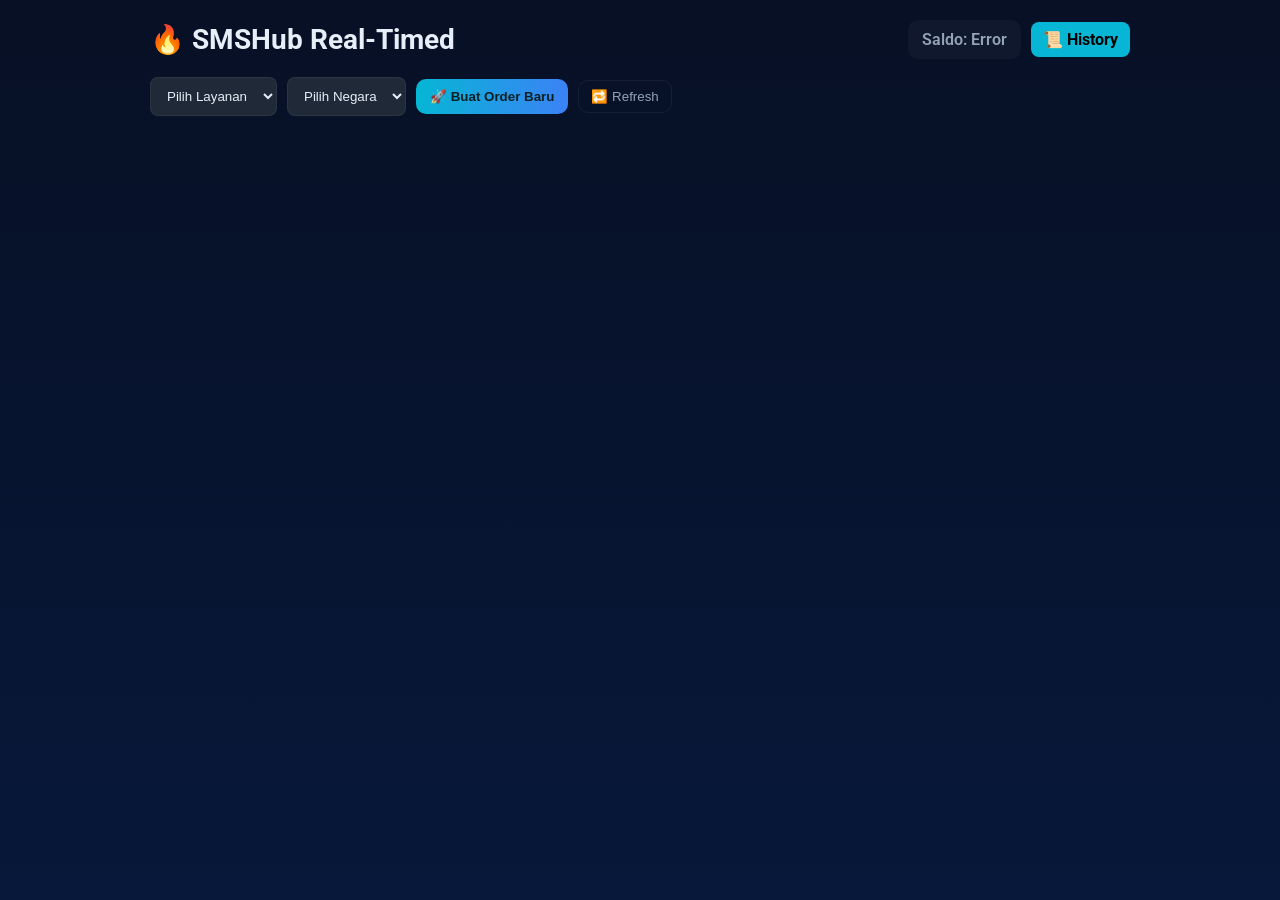
==== templates/index.html @ 5cc3da96 "Add files via upload" ====
<!DOCTYPE html>
<html>
<head>
    <meta charset="utf-8" />
    <title>SMSHub Real-Timed</title>
    <meta name="viewport" content="width=device-width,initial-scale=1" />
    <link href="https://fonts.googleapis.com/css2?family=Roboto:wght@400;700&display=swap" rel="stylesheet">
    <style>
        :root {
            --bg: #0f1724;
            --card: #0b1220;
            --muted: #94a3b8;
            --accent: #06b6d4;
            --success: #16a34a;
            --danger: #ef4444;
            --glass: rgba(255,255,255,0.03);
            --dropdown-bg: #1f2937;
            --dropdown-color: #e6eef7;
        }
        html, body {
            margin: 0;
            padding: 0;
            height: 100%;
            font-family: 'Roboto', sans-serif;
            background: linear-gradient(180deg, #071025 0%, #07183a 100%);
            color: #e6eef7;
        }
        .container {
            max-width: 980px;
            margin: 0 auto;
            padding: 20px;
        }
        header {
            display: flex;
            align-items: center;
            justify-content: space-between;
            margin-bottom: 18px;
            width: 100%;
        }
        h1 {
            font-size: 28px;
            margin: 0;
            flex: 1;
            text-align: left;
        }
        .balance {
            background: var(--glass);
            padding: 10px 14px;
            border-radius: 10px;
            color: var(--muted);
            font-weight: 600;
        }
        .controls {
            display: flex;
            flex-wrap: wrap;
            gap: 10px;
            margin-bottom: 18px;
            align-items: center;
        }
        select {
            background: var(--dropdown-bg);
            border: 1px solid rgba(255,255,255,0.06);
            padding: 10px 12px;
            border-radius: 8px;
            color: var(--dropdown-color);
        }
        button.primary {
            background: linear-gradient(90deg, var(--accent), #3b82f6);
            border: none;
            padding: 10px 14px;
            border-radius: 10px;
            color: #062021;
            font-weight: 700;
            cursor: pointer;
        }
        button.ghost {
            background: transparent;
            border: 1px solid rgba(255,255,255,0.06);
            padding: 8px 12px;
            border-radius: 10px;
            color: var(--muted);
            cursor: pointer;
        }
        .order-list {
            display: grid;
            grid-template-columns: repeat(auto-fill, minmax(300px,1fr));
            gap: 12px;
        }
        .order-card {
            background: var(--card);
            padding: 14px;
            border-radius: 12px;
            border: 1px solid rgba(255,255,255,0.03);
        }
        .order-header {
            display: flex;
            justify-content: space-between;
            align-items: center;
            margin-bottom: 8px;
        }
        .order-id {
            font-weight: 700;
        }
        .order-number {
            font-family: monospace;
            background: rgba(255,255,255,0.02);
            padding: 6px 8px;
            border-radius: 8px;
        }
        .status {
            font-weight: 700;
        }
        .sms-box {
            background: rgba(255,255,255,0.02);
            padding: 10px;
            border-radius: 8px;
            margin-top: 8px;
            white-space: pre-wrap;
            color: var(--muted);
        }
        .action-buttons {
            display: flex;
            gap: 8px;
            margin-top: 10px;
            flex-wrap: wrap;
        }
        .btn-small {
            padding: 8px 10px;
            border-radius: 8px;
            border: none;
            cursor: pointer;
            font-weight: 600;
        }
        .btn-cancel {
            background: transparent;
            border: 1px solid rgba(255,255,255,0.06);
            color: var(--muted);
        }
        .btn-delete {
            background: var(--danger);
            color: white;
        }
        .btn-request {
            background: var(--success);
            color: white;
        }
        .notification {
            position: fixed;
            right: 18px;
            bottom: 18px;
            padding: 12px 16px;
            border-radius: 10px;
            background: rgba(0,0,0,0.6);
            color: #fff;
            display: none;
        }
        @media (max-width: 520px) {
            header {
                flex-direction: column;
                align-items: flex-start;
                gap: 10px;
            }
            .controls {
                width: 100%;
            }
        }
    </style>
</head>
<body>
    <div class="container">
        <header>
    <h1>🔥 SMSHub Real-Timed</h1>
    <div style="display:flex;gap:10px;align-items:center;">
        <div class="balance">Saldo: <span id="balance">Loading...</span></div>
        <a href="/history" style="background:var(--accent);padding:8px 12px;border-radius:8px;color:black;font-weight:bold;text-decoration:none;">📜 History</a>
    </div>
</header>


        <div class="controls">
            <select id="serviceSelect" aria-label="Pilih layanan">
                <option value="">Pilih Layanan</option>
                <option value="go">Google</option>
                <option value="ni">Gojek</option>
                <option value="wa">WhatsApp</option>
                <option value="bnu">Qpon</option>
                <option value="tg">Telegram</option>
                <option value="eh">Telegram 2.0</option>
                <option value="ot">Any Other</option>
            </select>

            <select id="countrySelect" aria-label="Pilih negara">
                <option value="">Pilih Negara</option>
                <option value="6">Indonesia</option>
                <option value="0">Russia</option>
                <option value="3">China</option>
                <option value="4">Philippines</option>
                <option value="10">Vietnam</option>
            </select>

            <button class="primary" id="createBtn" onclick="createOrder()">🚀 Buat Order Baru</button>
            <button class="ghost" onclick="refreshOrderStatusOnly()">🔁 Refresh</button>

        </div>

        <div id="orderList" class="order-list"></div>
    </div>
    <div id="notification" class="notification"></div>

<script>
    let activeTrackers = {};

    function showNotification(msg, timeout=3000){
        const n = document.getElementById('notification');
        n.textContent = msg;
        n.style.display = 'block';
        setTimeout(()=> n.style.display = 'none', timeout);
    }

    async function loadBalance(){
        try{
            const res = await fetch('/api/balance');
            const j = await res.json();
            document.getElementById('balance').textContent = j.success ? j.balance : 'Error';
        }catch(e){
            document.getElementById('balance').textContent = 'Error';
        }
    }

async function loadOrders(){
    try{
        // Stop semua tracker aktif biar nggak numpuk
        for (let id in activeTrackers) {
            clearInterval(activeTrackers[id]);
        }
        activeTrackers = {};

        document.getElementById('orderList').innerHTML = '';

        const res = await fetch('/api/orders');
        const j = await res.json();
        if(j.success){
            j.orders.forEach(o => addOrderCard(o));
        }
    }catch(e){
        console.error(e);
    }
}


    async function createOrder(){
        const service = document.getElementById('serviceSelect').value;
        const country = document.getElementById('countrySelect').value;
        if(!service || !country){ showNotification('Pilih layanan dan negara dulu!'); return; }

        const btn = document.getElementById('createBtn');
        btn.disabled = true; btn.textContent = '⏳ Memproses...';

        try{
            const res = await fetch('/api/create', {
                method:'POST',
                headers:{'Content-Type':'application/json'},
                body: JSON.stringify({service,country})
            });
            const j = await res.json();
            if(j.success){
                addOrderCard(j.order);
                startStatusTracker(j.order.id);
                startCountdown(j.order.id, j.order.created_at);
                showNotification(`✅ Order #${j.order.id} dibuat!`);
                loadBalance();
            } else {
                showNotification('❌ '+(j.error || 'Gagal membuat order'));
            }
        }catch(e){
            showNotification('⚠️ Koneksi error!');
        }finally{
            btn.disabled = false; btn.textContent = '🚀 Buat Order Baru';
        }
    }

 function addOrderCard(order){
    const countryCode = getCountryCode(order.country);
    const card = document.createElement('div');
    card.className = 'order-card';
    card.id = `order-${order.id}`;
    card.innerHTML = `
    <div class="order-header">
        <div>
            <div class="order-id">#${order.id}</div>
            <div class="service-name">${order.service_name || order.service}</div>
            <div class="country-name" style="color: var(--muted); font-size: 0.9em;">${order.country_name || order.country}</div>
        </div>
        <div class="order-number">${order.number}</div>
    </div>
        <div>
            <div>Status: <span class="status">${order.status}</span></div>
            <div>Waktu tersisa: <span class="countdown" id="countdown-${order.id}">20:00</span></div>
            <div class="sms-box" id="sms-${order.id}">${order.status==='COMPLETED' && order.sms ? order.sms : ''}</div>
            <div class="action-buttons">
                <button class="btn-small btn-cancel" onclick="copyNumber('${order.number}', true, '${countryCode}')">Salin ${countryCode}</button>
                <button class="btn-small btn-cancel" onclick="copyNumber('${order.number}', false, '${countryCode}')">Salin tanpa ${countryCode}</button>
                <button class="btn-small btn-cancel" onclick="copyNumberWithFullPrefix('${order.number}', '${countryCode}')">Salin +${countryCode}</button>
            </div>
            <div class="action-buttons" style="margin-top:8px;">
    <button class="btn-small btn-request" onclick="requestAgain('${order.id}')">🔄 Minta Ulang</button>
    <button class="btn-small btn-cancel" style="background: var(--danger); color: white;" onclick="cancelOrder('${order.id}')">🛑 Cancel</button>
    <button class="btn-small btn-delete" onclick="deleteOrder('${order.id}')">🗑️ Delete</button>
</div>

        </div>
    `;
    // Tambahkan kartu order baru di bagian akhir daftar, bukan di depan
    document.getElementById('orderList').appendChild(card);
    if(order.status === 'WAITING') {
        startStatusTracker(order.id);
        startCountdown(order.id, order.created_at);
    }
}

    function getCountryCode(country){
        if(country === '6') return '62';
        if(country === '0') return '7';
        if(country === '3') return '86';
        if(country === '4') return '63';
        if(country === '10') return '84';
        return '';
    }

    function copyNumber(number, withPrefix, countryCode){
        let txt = number;
        if(!withPrefix) txt = number.replace(new RegExp(`^${countryCode}`),'');
        navigator.clipboard.writeText(txt);
        showNotification('Nomor disalin ke clipboard');
    }

    function copyNumberWithFullPrefix(number, countryCode){
        let n = number;
        if(!n.startsWith('+')) n = `+${countryCode}${n.replace(new RegExp(`^${countryCode}`), '')}`;
        navigator.clipboard.writeText(n);
        showNotification('Nomor lengkap disalin ke clipboard');
    }

    async function cancelOrder(orderId){
        try{
            const res = await fetch(`/api/cancel/${orderId}`, {method:'POST'});
            const j = await res.json();
            if(j.success){
                deleteFromUI(orderId);
                showNotification('✅ Order dibatalkan');
            } else showNotification('❌ Gagal cancel order');
        }catch(e){
            showNotification('⚠️ Koneksi error!');
        }
    }

async function requestAgain(orderId){
    try{
        const res = await fetch(`/api/request_again/${orderId}`, {method:'POST'});
        const j = await res.json();
        if(j.success){
            showNotification('✅ Permintaan ulang dikirim');
            loadOrders(); // langsung refresh list order
        } else {
            showNotification('❌ Gagal minta ulang: ' + (j.error || ''));
        }
    }catch(e){
        showNotification('⚠️ Koneksi error!');
    }
}




async function refreshOrderStatusOnly(){
    try{
        const res = await fetch('/api/orders');
        const j = await res.json();
        if(j.success){
            j.orders.forEach(o => {
                const card = document.getElementById(`order-${o.id}`);
                if(card){
                    card.querySelector('.status').textContent = o.status;
                    if(o.status === 'COMPLETED' && o.sms){
                        document.getElementById(`sms-${o.id}`).textContent = o.sms;
                    }
                } else {
                    // Order baru yang belum ada di UI → tambahkan
                    addOrderCard(o);
                }
            });
        }
    }catch(e){
        console.error(e);
    }
}

async function finishOrder(orderId){
    try{
        const res = await fetch(`/api/finish/${orderId}`, {method:'POST'});
        const j = await res.json();
        if(j.success){
            showNotification('✅ Order diselesaikan');
            loadOrders();
        } else {
            showNotification('❌ Gagal menyelesaikan order');
        }
    }catch(e){
        showNotification('⚠️ Koneksi error!');
    }
}

    async function deleteOrder(orderId){
        try{
            const res = await fetch(`/api/remove_order/${orderId}`, {method:'POST'});
            const j = await res.json();
            if(j.success){
                deleteFromUI(orderId);
                showNotification('✅ Order dihapus');
            } else showNotification('❌ Gagal hapus order');
        }catch(e){
            showNotification('⚠️ Koneksi error!');
        }
    }

    function deleteFromUI(orderId){
        const el = document.getElementById(`order-${orderId}`);
        if(el) el.remove();
        clearInterval(activeTrackers[orderId]);
        delete activeTrackers[orderId];
    }

    function startStatusTracker(orderId){
    if(activeTrackers[orderId]) return;
    activeTrackers[orderId] = setInterval(async ()=>{
        try{
            const res = await fetch(`/api/status/${orderId}`);
            const j = await res.json();
            const card = document.getElementById(`order-${orderId}`);
            if(!card){ clearInterval(activeTrackers[orderId]); delete activeTrackers[orderId]; return; }
            const statusEl = card.querySelector('.status');
            const smsBox = document.getElementById(`sms-${orderId}`);

            // simpan raw status untuk kondisi tombol
            card.dataset.rawStatus = j.status;

            if(j.status === 'COMPLETED'){
                statusEl.textContent = '✅ SMS Diterima';
                if(j.sms && smsBox) smsBox.textContent = j.sms;
                clearInterval(activeTrackers[orderId]);
                delete activeTrackers[orderId];
            } else {
                statusEl.textContent = j.status;
            }

            // update tombol minta ulang sesuai kondisi
            updateRequestButton(card, orderId);

        }catch(e){
            console.error(e);
        }
    }, 2500);
}




    function startCountdown(orderId, createdAt) {
    const countdownEl = document.getElementById(`countdown-${orderId}`);
    if (!countdownEl) return;

    const createdTime = new Date(createdAt).getTime();
    const endTime = createdTime + (20 * 60 * 1000); // 20 menit

    const timer = setInterval(() => {
        const now = Date.now();
        const diff = endTime - now;

        if (diff <= 0) {
            countdownEl.textContent = "00:00";
            clearInterval(timer);

            // Panggil API timeout untuk pindahkan ke history
            fetch(`/api/timeout/${orderId}`, { method: 'POST' })
                .then(() => loadOrders())
                .catch(err => console.error("Gagal set timeout:", err));

            return;
        }

        const minutes = Math.floor(diff / (1000 * 60));
        const seconds = Math.floor((diff % (1000 * 60)) / 1000);
        countdownEl.textContent = `${String(minutes).padStart(2, '0')}:${String(seconds).padStart(2, '0')}`;
    }, 1000);
}


    // Init
    loadBalance();
    // Load country list dynamically from API or use fallback
    loadCountries();
    loadOrders();
    // Refresh balance periodically
    setInterval(loadBalance, 30000);

// Fungsi untuk memuat daftar negara dari API atau fallback manual
async function loadCountries(){
    const select = document.getElementById('countrySelect');
    // Bersihkan opsi yang ada dan tambahkan opsi default
    select.innerHTML = '<option value="">Pilih Negara</option>';
    try {
        const res = await fetch('/api/countries');
        const countries = await res.json();
        // API /api/countries mengembalikan objek/dictionary negara
        if (countries && typeof countries === 'object') {
            Object.keys(countries).forEach(key => {
                const opt = document.createElement('option');
                opt.value = key;
                opt.textContent = countries[key];
                select.appendChild(opt);
            });
            return;
        }
    } catch(e){
        console.error('Gagal memuat daftar negara dari API:', e);
    }
    // Jika API tidak tersedia atau gagal, gunakan daftar manual sebagai fallback
    const manualCountries = {
        '6': 'Indonesia',
        '0': 'Russia',
        '3': 'China',
        '4': 'Philippines',
        '10': 'Vietnam'
    };
    Object.keys(manualCountries).forEach(key => {
        const opt = document.createElement('option');
        opt.value = key;
        opt.textContent = manualCountries[key];
        select.appendChild(opt);
    });
}
</script>
</body>
</html>
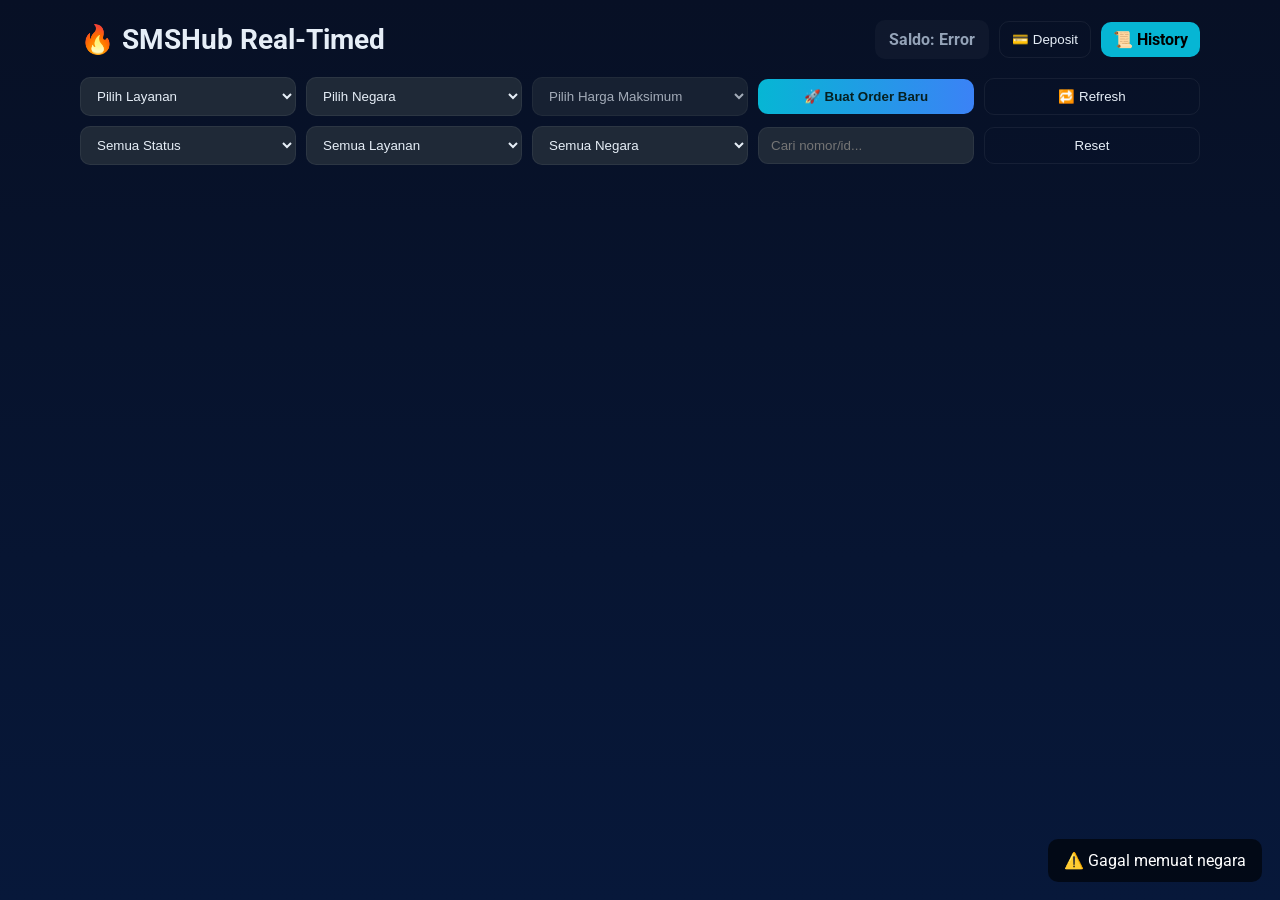
==== commit 83ad4c76: "Update index.html" ====
--- a/templates/index.html
+++ b/templates/index.html
@@ -7,430 +7,501 @@
     <link href="https://fonts.googleapis.com/css2?family=Roboto:wght@400;700&display=swap" rel="stylesheet">
     <style>
         :root {
-            --bg: #0f1724;
-            --card: #0b1220;
-            --muted: #94a3b8;
-            --accent: #06b6d4;
-            --success: #16a34a;
-            --danger: #ef4444;
-            --glass: rgba(255,255,255,0.03);
-            --dropdown-bg: #1f2937;
-            --dropdown-color: #e6eef7;
+            --bg:#0f1724; --card:#0b1220; --muted:#94a3b8; --accent:#06b6d4;
+            --success:#16a34a; --danger:#ef4444; --info:#3b82f6; --glass:rgba(255,255,255,0.03);
+            --outline:rgba(255,255,255,0.06); --txt:#e6eef7;
         }
-        html, body {
-            margin: 0;
-            padding: 0;
-            height: 100%;
-            font-family: 'Roboto', sans-serif;
-            background: linear-gradient(180deg, #071025 0%, #07183a 100%);
-            color: #e6eef7;
-        }
-        .container {
-            max-width: 980px;
-            margin: 0 auto;
-            padding: 20px;
-        }
-        header {
-            display: flex;
-            align-items: center;
-            justify-content: space-between;
-            margin-bottom: 18px;
-            width: 100%;
-        }
-        h1 {
-            font-size: 28px;
-            margin: 0;
-            flex: 1;
-            text-align: left;
-        }
-        .balance {
-            background: var(--glass);
-            padding: 10px 14px;
-            border-radius: 10px;
-            color: var(--muted);
-            font-weight: 600;
-        }
-        .controls {
-            display: flex;
-            flex-wrap: wrap;
-            gap: 10px;
-            margin-bottom: 18px;
-            align-items: center;
-        }
-        select {
-            background: var(--dropdown-bg);
-            border: 1px solid rgba(255,255,255,0.06);
-            padding: 10px 12px;
-            border-radius: 8px;
-            color: var(--dropdown-color);
-        }
-        button.primary {
-            background: linear-gradient(90deg, var(--accent), #3b82f6);
-            border: none;
-            padding: 10px 14px;
-            border-radius: 10px;
-            color: #062021;
-            font-weight: 700;
-            cursor: pointer;
-        }
-        button.ghost {
-            background: transparent;
-            border: 1px solid rgba(255,255,255,0.06);
-            padding: 8px 12px;
-            border-radius: 10px;
-            color: var(--muted);
-            cursor: pointer;
-        }
-        .order-list {
-            display: grid;
-            grid-template-columns: repeat(auto-fill, minmax(300px,1fr));
-            gap: 12px;
-        }
-        .order-card {
-            background: var(--card);
-            padding: 14px;
-            border-radius: 12px;
-            border: 1px solid rgba(255,255,255,0.03);
-        }
-        .order-header {
-            display: flex;
-            justify-content: space-between;
-            align-items: center;
-            margin-bottom: 8px;
-        }
-        .order-id {
-            font-weight: 700;
-        }
-        .order-number {
-            font-family: monospace;
-            background: rgba(255,255,255,0.02);
-            padding: 6px 8px;
-            border-radius: 8px;
-        }
-        .status {
-            font-weight: 700;
-        }
-        .sms-box {
-            background: rgba(255,255,255,0.02);
-            padding: 10px;
-            border-radius: 8px;
-            margin-top: 8px;
-            white-space: pre-wrap;
-            color: var(--muted);
-        }
-        .action-buttons {
-            display: flex;
-            gap: 8px;
-            margin-top: 10px;
-            flex-wrap: wrap;
-        }
-        .btn-small {
-            padding: 8px 10px;
-            border-radius: 8px;
-            border: none;
-            cursor: pointer;
-            font-weight: 600;
-        }
-        .btn-cancel {
-            background: transparent;
-            border: 1px solid rgba(255,255,255,0.06);
-            color: var(--muted);
-        }
-        .btn-delete {
-            background: var(--danger);
-            color: white;
-        }
-        .btn-request {
-            background: var(--success);
-            color: white;
-        }
-        .notification {
-            position: fixed;
-            right: 18px;
-            bottom: 18px;
-            padding: 12px 16px;
-            border-radius: 10px;
-            background: rgba(0,0,0,0.6);
-            color: #fff;
-            display: none;
-        }
-        @media (max-width: 520px) {
-            header {
-                flex-direction: column;
-                align-items: flex-start;
-                gap: 10px;
-            }
-            .controls {
-                width: 100%;
-            }
-        }
+        html, body { margin:0; padding:0; height:100%; font-family:'Roboto',sans-serif;
+            background:linear-gradient(180deg,#071025 0%,#07183a 100%); color:var(--txt); }
+        .container { max-width: 1120px; margin: 0 auto; padding: 20px; }
+        header { display:flex; align-items:center; justify-content:space-between; margin-bottom:18px; }
+        h1 { font-size:28px; margin:0; }
+        .balance { background:var(--glass); padding:10px 14px; border-radius:10px; color:var(--muted); font-weight:700; }
+        .head-actions { display:flex; gap:10px; align-items:center; }
+        .controls { display:grid; grid-template-columns: repeat(auto-fit, minmax(180px, 1fr)); gap:10px; margin-bottom:14px; align-items:center; }
+        select, input[type="search"] { background:#1f2937; border:1px solid var(--outline); padding:10px 12px; border-radius:10px; color:var(--txt); }
+        button.primary { background:linear-gradient(90deg, var(--accent), #3b82f6); border:none; padding:10px 14px; border-radius:10px; color:#062021; font-weight:700; cursor:pointer; }
+        button.ghost { background:transparent; border:1px solid var(--outline); padding:10px 12px; border-radius:10px; color:var(--txt); cursor:pointer; }
+
+        .order-list { display:grid; grid-template-columns:repeat(auto-fill,minmax(320px,1fr)); gap:12px; }
+        .order-card { background:var(--card); padding:14px; border-radius:14px; border:1px solid var(--outline); }
+        .order-header { display:flex; justify-content:space-between; align-items:flex-start; margin-bottom:8px; }
+        .order-id { font-weight:700; }
+        .service-name { font-weight:700; }
+        .country-name { color:var(--muted); font-size:0.9em; }
+        .status-badge { display:inline-block; padding:4px 8px; border-radius:999px; font-weight:800; font-size:12px; border:1px solid var(--outline); }
+        .b-wait { background:rgba(59,130,246,.15); color:#bfdbfe; }
+        .b-done { background:rgba(22,163,74,.15); color:#86efac; }
+
+        .order-number { font-family:monospace; background:rgba(255,255,255,0.03); padding:6px 8px; border-radius:8px; display:inline-block; }
+        .cc-copy-icon { margin-left:6px; padding:6px 8px; border-radius:8px; border:1px solid var(--outline); background:transparent; color:var(--txt); cursor:pointer; }
+        .sms-wrap { position:relative; }
+        .sms-box { background:rgba(255,255,255,0.02); padding:10px 36px 10px 10px; border-radius:8px; margin-top:8px; white-space:pre-wrap; color:#a8b3c6; min-height:20px; }
+        .sms-copy { position:absolute; right:8px; top:8px; display:none; background:transparent; border:1px solid var(--outline);
+            border-radius:8px; padding:6px 8px; cursor:pointer; color:var(--txt); }
+        .action-buttons { display:flex; gap:8px; margin-top:10px; flex-wrap:wrap; }
+        .btn-small { padding:8px 10px; border-radius:10px; border:1px solid var(--outline); cursor:pointer; font-weight:700; background:transparent; color:var(--txt); }
+        .btn-delete { background:var(--danger); color:#fff; border-color:transparent; }
+        .btn-ok { background:var(--success); color:#fff; border-color:transparent; }
+        .muted { color:var(--muted); font-size:12px; }
+        .bar-row { display:flex; gap:10px; align-items:center; }
+        @media (max-width:520px){ .controls{grid-template-columns: 1fr 1fr} }
+        .notification { position: fixed; right: 18px; bottom: 18px; padding: 12px 16px; border-radius: 10px; background: rgba(0,0,0,0.6); color: #fff; display: none; }
+
+        /* ---------- Modal Deposit ---------- */
+        .modal-backdrop { position:fixed; inset:0; background:rgba(0,0,0,.6); display:none; align-items:center; justify-content:center; z-index:1000; }
+        .modal { width:min(560px, 92vw); background:linear-gradient(180deg,#0e1628 0%, #0b1220 100%); border:1px solid var(--outline); border-radius:16px; padding:18px; box-shadow:0 20px 60px rgba(0,0,0,.5); }
+        .modal-header { display:flex; align-items:center; justify-content:space-between; margin-bottom:8px; }
+        .modal-title { font-size:18px; font-weight:800; }
+        .modal-close { background:transparent; border:1px solid var(--outline); color:var(--txt); border-radius:10px; padding:6px 10px; cursor:pointer; }
+        .badge { display:inline-block; padding:4px 8px; border-radius:999px; font-weight:800; font-size:12px; border:1px solid var(--outline); margin-right:6px; }
+        .grid2 { display:grid; grid-template-columns: 1fr; gap:10px; }
+        .address-row { display:grid; grid-template-columns:1fr auto; gap:8px; align-items:center; }
+        .address { font-family:monospace; background:rgba(255,255,255,.04); padding:10px; border-radius:10px; word-break:break-all; }
+        .copy-btn { border:1px solid var(--outline); background:transparent; color:var(--txt); padding:10px 12px; border-radius:10px; cursor:pointer; font-weight:700; }
+        .qr { display:none; justify-content:center; align-items:center; margin-top:6px; }
+        .hint { color:#c7d2fe; font-size:13px; }
+        .warn { color:#fca5a5; font-size:13px; }
     </style>
 </head>
 <body>
-    <div class="container">
-        <header>
-    <h1>🔥 SMSHub Real-Timed</h1>
-    <div style="display:flex;gap:10px;align-items:center;">
-        <div class="balance">Saldo: <span id="balance">Loading...</span></div>
-        <a href="/history" style="background:var(--accent);padding:8px 12px;border-radius:8px;color:black;font-weight:bold;text-decoration:none;">📜 History</a>
+<div class="container">
+    <header>
+        <h1>🔥 SMSHub Real-Timed</h1>
+        <div class="head-actions">
+            <div class="balance">Saldo: <span id="balance">Loading...</span></div>
+            <button class="ghost" onclick="openDeposit()">💳 Deposit</button>
+            <a href="/history" style="background:var(--accent);padding:8px 12px;border-radius:10px;color:black;font-weight:bold;text-decoration:none;">📜 History</a>
+        </div>
+    </header>
+
+    <!-- Controls + Filters -->
+    <div class="controls">
+        <select id="serviceSelect" aria-label="Pilih layanan">
+            <option value="">Pilih Layanan</option>
+            <option value="go">Google</option>
+            <option value="ni">Gojek</option>
+            <option value="wa">WhatsApp</option>
+            <option value="bnu">Qpon</option>
+            <option value="tg">Telegram</option>
+            <option value="eh">Telegram 2.0</option>
+            <option value="ot">Any Other</option>
+        </select>
+
+        <select id="countrySelect" aria-label="Pilih negara">
+            <option value="">Pilih Negara</option>
+        </select>
+
+        <select id="priceSelect" aria-label="Pilih harga maksimum" disabled>
+            <option value="">Pilih Harga Maksimum</option>
+        </select>
+
+        <button class="primary" id="createBtn" onclick="createOrder()">🚀 Buat Order Baru</button>
+        <button class="ghost" id="refreshBtn" title="Refresh status & saldo">🔁 Refresh</button>
+
+        <!-- Filters -->
+        <select id="filterStatus" title="Filter Status">
+            <option value="">Semua Status</option>
+            <option value="WAITING">WAITING</option>
+            <option value="COMPLETED">COMPLETED</option>
+        </select>
+        <select id="filterService" title="Filter Service">
+            <option value="">Semua Layanan</option>
+            <option value="go">Google</option>
+            <option value="ni">Gojek</option>
+            <option value="wa">WhatsApp</option>
+            <option value="bnu">Qpon</option>
+            <option value="tg">Telegram</option>
+            <option value="eh">Telegram 2.0</option>
+            <option value="ot">Any Other</option>
+        </select>
+        <select id="filterCountry" title="Filter Negara">
+            <option value="">Semua Negara</option>
+        </select>
+        <input id="filterSearch" type="search" placeholder="Cari nomor/id..." />
+        <button class="ghost" id="filterReset">Reset</button>
     </div>
-</header>
-
-
-        <div class="controls">
-            <select id="serviceSelect" aria-label="Pilih layanan">
-                <option value="">Pilih Layanan</option>
-                <option value="go">Google</option>
-                <option value="ni">Gojek</option>
-                <option value="wa">WhatsApp</option>
-                <option value="bnu">Qpon</option>
-                <option value="tg">Telegram</option>
-                <option value="eh">Telegram 2.0</option>
-                <option value="ot">Any Other</option>
-            </select>
-
-            <select id="countrySelect" aria-label="Pilih negara">
-                <option value="">Pilih Negara</option>
-                <option value="6">Indonesia</option>
-                <option value="0">Russia</option>
-                <option value="3">China</option>
-                <option value="4">Philippines</option>
-                <option value="10">Vietnam</option>
-            </select>
-
-            <button class="primary" id="createBtn" onclick="createOrder()">🚀 Buat Order Baru</button>
-            <button class="ghost" onclick="refreshOrderStatusOnly()">🔁 Refresh</button>
-
-        </div>
-
-        <div id="orderList" class="order-list"></div>
+
+    <div id="orderList" class="order-list"></div>
+</div>
+<div id="notification" class="notification"></div>
+
+<!-- Modal Deposit -->
+<div class="modal-backdrop" id="depositModal" aria-hidden="true">
+  <div class="modal" role="dialog" aria-modal="true" aria-labelledby="depositTitle">
+    <div class="modal-header">
+      <div class="modal-title" id="depositTitle">Payment CRYPTOMUS</div>
+      <button class="modal-close" onclick="closeDeposit()">× Close</button>
     </div>
-    <div id="notification" class="notification"></div>
+    <div class="grid2">
+      <div>
+        <span class="badge">Cryptocurrency</span>
+        <span class="badge">USDT</span>
+        <span class="badge">Arbitrum</span>
+        <span class="badge">Min 1 USDT</span>
+      </div>
+      <div class="hint">Your Cryptomus deposit address is listed below</div>
+      <div class="hint">Transfer the required amount of USDT to this address</div>
+      <div class="hint">This deposit address is assigned to you, you can use it for deposits at any time</div>
+      <div class="warn">⚡ Attention! Payment system commission is 0.9%</div>
+
+      <div style="font-weight:800; margin-top:6px;">Deposit address</div>
+      <div class="address-row">
+        <div class="address" id="depAddr">0x83d31888d2d486820a38b9a5d7a2bb3a2bcd373f</div>
+        <button class="copy-btn" onclick="copyDepositAddress()">📋 Copy</button>
+      </div>
+
+      <!-- Optional: QR (bisa tampilkan kalau mau) -->
+      <div class="qr" id="qrWrap"></div>
+    </div>
+  </div>
+</div>
 
 <script>
-    let activeTrackers = {};
-
-    function showNotification(msg, timeout=3000){
-        const n = document.getElementById('notification');
-        n.textContent = msg;
-        n.style.display = 'block';
-        setTimeout(()=> n.style.display = 'none', timeout);
-    }
-
-    async function loadBalance(){
-        try{
-            const res = await fetch('/api/balance');
-            const j = await res.json();
-            document.getElementById('balance').textContent = j.success ? j.balance : 'Error';
-        }catch(e){
-            document.getElementById('balance').textContent = 'Error';
+let activeTrackers = {};
+let countryPrefixes = {};
+let ordersCache = []; // untuk filter client-side
+
+function showNotification(msg, timeout=2000){
+    const n = document.getElementById('notification');
+    n.textContent = msg;
+    n.style.display = 'block';
+    setTimeout(()=> n.style.display = 'none', timeout);
+}
+
+/* ==== Deposit Modal ==== */
+function openDeposit(){
+    const m = document.getElementById('depositModal');
+    m.style.display = 'flex';
+    m.setAttribute('aria-hidden','false');
+    document.addEventListener('keydown', escCloseDeposit);
+    // (opsional) render QR pakai API eksternal/QR lib; di sini kita simple data URL
+    renderQR();
+}
+function closeDeposit(){
+    const m = document.getElementById('depositModal');
+    m.style.display = 'none';
+    m.setAttribute('aria-hidden','true');
+    document.removeEventListener('keydown', escCloseDeposit);
+}
+function escCloseDeposit(e){ if(e.key === 'Escape') closeDeposit(); }
+document.getElementById('depositModal').addEventListener('click', (e)=> {
+    if (e.target.id === 'depositModal') closeDeposit();
+});
+function copyDepositAddress(){
+    const addr = document.getElementById('depAddr').textContent.trim();
+    navigator.clipboard.writeText(addr);
+    showNotification('Alamat deposit disalin');
+}
+function renderQR(){
+    // QR opsional (dummy sederhana). Kalau mau real QR, bisa pakai library QRCode.js.
+    const wrap = document.getElementById('qrWrap');
+    wrap.innerHTML = '';
+    const addr = document.getElementById('depAddr').textContent.trim();
+    // tampilkan sebagai link arbiscan untuk sementara
+    const a = document.createElement('a');
+    a.href = `https://arbiscan.io/address/${addr}`;
+    a.target = '_blank';
+    a.rel = 'noopener';
+    a.textContent = 'Lihat di Arbiscan (opsional)';
+    wrap.style.display = 'flex';
+    wrap.appendChild(a);
+}
+
+/* ==== LOADERS ==== */
+async function loadBalance(){
+    try{ const res=await fetch('/api/balance'); const j=await res.json();
+        document.getElementById('balance').textContent = j.success ? j.balance : 'Error';
+    }catch{ document.getElementById('balance').textContent = 'Error'; }
+}
+async function loadCountryPrefixes(){ try{ const r=await fetch('/static/prefix.json'); countryPrefixes=await r.json(); }catch{ countryPrefixes={}; } }
+async function loadCountries(){
+    const selects = [document.getElementById('countrySelect'), document.getElementById('filterCountry')];
+    selects.forEach(sel=> sel.innerHTML = '<option value="">' + (sel.id==='countrySelect' ? 'Pilih Negara' : 'Semua Negara') + '</option>');
+    try {
+        const res = await fetch('/api/countries');
+        const countries = await res.json();
+        const keys = Object.keys(countries).sort((a,b)=>countries[a].localeCompare(countries[b]));
+        keys.forEach(key=>{
+            const opt1 = document.createElement('option');
+            opt1.value = key; opt1.textContent = countries[key];
+            document.getElementById('countrySelect').appendChild(opt1);
+
+            const opt2 = document.createElement('option');
+            opt2.value = key; opt2.textContent = countries[key];
+            document.getElementById('filterCountry').appendChild(opt2);
+        });
+    } catch{ showNotification('⚠️ Gagal memuat negara'); }
+}
+async function loadPrices(){
+    const service = document.getElementById('serviceSelect').value;
+    const country = document.getElementById('countrySelect').value;
+    const select = document.getElementById('priceSelect');
+    select.innerHTML = '<option value="">Pilih Harga Maksimum</option>';
+    if (!service || !country) { select.disabled = true; return; }
+    try {
+        const res = await fetch('/api/prices', { method:'POST', headers:{'Content-Type':'application/json'}, body: JSON.stringify({service, country}) });
+        const j = await res.json();
+        if (j.success && Array.isArray(j.prices) && j.prices.length > 0) {
+            j.prices.forEach(p=>{ const v=Number(p); if(Number.isFinite(v)){ const opt=document.createElement('option'); opt.value=v; opt.textContent=`$${v.toFixed(4)}`; select.appendChild(opt);} });
+            select.disabled = false;
+        } else { select.disabled = true; }
+    } catch { select.disabled = true; }
+}
+
+/* ==== FULL RELOAD ala kode awal ==== */
+async function fullReload(){
+    // stop semua tracker
+    for (let id in activeTrackers){ clearInterval(activeTrackers[id]); }
+    activeTrackers = {};
+
+    // ambil data
+    const res = await fetch('/api/orders');
+    const j = await res.json();
+    if(!j.success){ return; }
+    ordersCache = j.orders || [];
+
+    renderFiltered(); // render sesuai filter aktif
+    await loadBalance();
+}
+
+/* ==== FILTER ENGINE ==== */
+function currentFilters(){
+    return {
+        status: document.getElementById('filterStatus').value,
+        service: document.getElementById('filterService').value,
+        country: document.getElementById('filterCountry').value,
+        q: (document.getElementById('filterSearch').value || '').trim().toLowerCase()
+    };
+}
+function applyFilters(list, f){
+    return list.filter(o=>{
+        if (f.status && o.status !== f.status) return false;
+        if (f.service && (o.service !== f.service)) return false;
+        if (f.country && (o.country !== f.country)) return false;
+        if (f.q){
+            const blob = `${o.id} ${o.number} ${o.service} ${o.service_name||''} ${o.country_name||o.country}`.toLowerCase();
+            if (!blob.includes(f.q)) return false;
         }
-    }
-
-async function loadOrders(){
+        return true;
+    });
+}
+function renderFiltered(){
+    const f = currentFilters();
+    const data = applyFilters(ordersCache, f);
+
+    // reset dom
+    const wrap = document.getElementById('orderList');
+    wrap.innerHTML = '';
+
+    // render cards
+    data.forEach(o=> addOrderCard(o));
+
+    // tracker + countdown
+    data.forEach(o=>{
+        if (o.status === 'WAITING') startStatusTracker(o.id);
+        startCountdown(o.id, o.created_at);
+    });
+}
+
+/* ==== CREATE ORDER ==== */
+async function createOrder(){
+    const service = document.getElementById('serviceSelect').value;
+    const country = document.getElementById('countrySelect').value;
+    const maxPrice = document.getElementById('priceSelect').value;
+    if(!service || !country){ showNotification('Pilih layanan & negara dulu!'); return; }
+    const btn = document.getElementById('createBtn');
+    btn.disabled = true; btn.textContent = '⏳ Memproses...';
     try{
-        // Stop semua tracker aktif biar nggak numpuk
-        for (let id in activeTrackers) {
-            clearInterval(activeTrackers[id]);
-        }
-        activeTrackers = {};
-
-        document.getElementById('orderList').innerHTML = '';
-
-        const res = await fetch('/api/orders');
+        const res = await fetch('/api/create', { method:'POST', headers:{'Content-Type':'application/json'}, body: JSON.stringify({service, country, maxPrice}) });
         const j = await res.json();
         if(j.success){
-            j.orders.forEach(o => addOrderCard(o));
-        }
-    }catch(e){
-        console.error(e);
-    }
-}
-
-
-    async function createOrder(){
-        const service = document.getElementById('serviceSelect').value;
-        const country = document.getElementById('countrySelect').value;
-        if(!service || !country){ showNotification('Pilih layanan dan negara dulu!'); return; }
-
-        const btn = document.getElementById('createBtn');
-        btn.disabled = true; btn.textContent = '⏳ Memproses...';
-
-        try{
-            const res = await fetch('/api/create', {
-                method:'POST',
-                headers:{'Content-Type':'application/json'},
-                body: JSON.stringify({service,country})
-            });
-            const j = await res.json();
-            if(j.success){
-                addOrderCard(j.order);
-                startStatusTracker(j.order.id);
-                startCountdown(j.order.id, j.order.created_at);
-                showNotification(`✅ Order #${j.order.id} dibuat!`);
-                loadBalance();
-            } else {
-                showNotification('❌ '+(j.error || 'Gagal membuat order'));
-            }
-        }catch(e){
-            showNotification('⚠️ Koneksi error!');
-        }finally{
-            btn.disabled = false; btn.textContent = '🚀 Buat Order Baru';
-        }
-    }
-
- function addOrderCard(order){
+            showNotification(`✅ Order #${j.order.id} dibuat!`);
+            await fullReload();
+        } else { showNotification('❌ '+(j.error || 'Gagal membuat order')); }
+    }catch{ showNotification('⚠️ Koneksi error!'); }
+    btn.disabled = false; btn.textContent = '🚀 Buat Order Baru';
+}
+
+/* ==== CARD ==== */
+function getCountryCode(countryId){ return countryPrefixes[countryId] || ''; }
+
+function addOrderCard(order){
     const countryCode = getCountryCode(order.country);
     const card = document.createElement('div');
     card.className = 'order-card';
     card.id = `order-${order.id}`;
+    card.dataset.hadSms = (order.status==='COMPLETED' && order.sms) ? '1' : '0';
+
+    const ccTitle = countryCode ? `Salin nomor (dengan ${countryCode})` : 'Salin nomor (dengan kode negara)';
+
     card.innerHTML = `
-    <div class="order-header">
+      <div class="order-header">
         <div>
             <div class="order-id">#${order.id}</div>
             <div class="service-name">${order.service_name || order.service}</div>
-            <div class="country-name" style="color: var(--muted); font-size: 0.9em;">${order.country_name || order.country}</div>
+            <div class="country-name">${order.country_name || order.country}</div>
         </div>
-        <div class="order-number">${order.number}</div>
-    </div>
-        <div>
-            <div>Status: <span class="status">${order.status}</span></div>
-            <div>Waktu tersisa: <span class="countdown" id="countdown-${order.id}">20:00</span></div>
+        <div class="status-badge ${order.status==='COMPLETED'?'b-done':'b-wait'}"><span class="status">${order.status}</span></div>
+      </div>
+      <div>
+        <div class="bar-row">
+            <div class="order-number">${order.number}</div>
+            <!-- ICON: salin nomor dengan kode negara (tanpa +) -->
+            <button class="cc-copy-icon" title="${ccTitle}" onclick="copyNumberWithCountry('${order.number}','${countryCode}')">📋</button>
+        </div>
+        <div>Harga: <span class="price">$${Number(order.price||0).toFixed(4)}</span></div>
+        <div>Waktu tersisa: <span class="countdown status-badge" id="countdown-${order.id}">20:00</span></div>
+
+        <div class="sms-wrap">
             <div class="sms-box" id="sms-${order.id}">${order.status==='COMPLETED' && order.sms ? order.sms : ''}</div>
-            <div class="action-buttons">
-                <button class="btn-small btn-cancel" onclick="copyNumber('${order.number}', true, '${countryCode}')">Salin ${countryCode}</button>
-                <button class="btn-small btn-cancel" onclick="copyNumber('${order.number}', false, '${countryCode}')">Salin tanpa ${countryCode}</button>
-                <button class="btn-small btn-cancel" onclick="copyNumberWithFullPrefix('${order.number}', '${countryCode}')">Salin +${countryCode}</button>
-            </div>
-            <div class="action-buttons" style="margin-top:8px;">
-    <button class="btn-small btn-request" onclick="requestAgain('${order.id}')">🔄 Minta Ulang</button>
-    <button class="btn-small btn-cancel" style="background: var(--danger); color: white;" onclick="cancelOrder('${order.id}')">🛑 Cancel</button>
-    <button class="btn-small btn-delete" onclick="deleteOrder('${order.id}')">🗑️ Delete</button>
-</div>
-
+            <button class="sms-copy" id="smscopy-${order.id}" title="Salin SMS" onclick="copySms('${order.id}')">📋</button>
         </div>
+
+        <div class="action-buttons">
+            <!-- Tombol 'Salin 62' dihapus; sisakan dua di bawah -->
+            <button class="btn-small" onclick="copyNumberWithoutCountry('${order.number}','${countryCode}')">Salin tanpa ${countryCode||'kode'}</button>
+            <button class="btn-small" onclick="copyNumberWithPlus('${order.number}','${countryCode}')">Salin +${countryCode||''}</button>
+        </div>
+
+        <div class="action-buttons" style="margin-top:8px;" id="btn-row-${order.id}"></div>
+      </div>
     `;
-    // Tambahkan kartu order baru di bagian akhir daftar, bukan di depan
     document.getElementById('orderList').appendChild(card);
-    if(order.status === 'WAITING') {
-        startStatusTracker(order.id);
-        startCountdown(order.id, order.created_at);
+
+    toggleSmsCopyIcon(order.id);
+    updateButtons(order.id);
+}
+
+function updateCard(card, o){
+    card.querySelector('.service-name').textContent = o.service_name || o.service;
+    card.querySelector('.country-name').textContent = o.country_name || o.country;
+    card.querySelector('.order-number').textContent = o.number;
+
+    const badge = card.querySelector('.status-badge');
+    badge.className = `status-badge ${o.status==='COMPLETED'?'b-done':'b-wait'}`;
+    badge.querySelector('.status').textContent = o.status;
+
+    if (o.status==='COMPLETED' && o.sms) {
+        card.dataset.hadSms = '1';
+        document.getElementById(`sms-${o.id}`).textContent = o.sms;
     }
-}
-
-    function getCountryCode(country){
-        if(country === '6') return '62';
-        if(country === '0') return '7';
-        if(country === '3') return '86';
-        if(country === '4') return '63';
-        if(country === '10') return '84';
-        return '';
-    }
-
-    function copyNumber(number, withPrefix, countryCode){
-        let txt = number;
-        if(!withPrefix) txt = number.replace(new RegExp(`^${countryCode}`),'');
-        navigator.clipboard.writeText(txt);
-        showNotification('Nomor disalin ke clipboard');
-    }
-
-    function copyNumberWithFullPrefix(number, countryCode){
-        let n = number;
-        if(!n.startsWith('+')) n = `+${countryCode}${n.replace(new RegExp(`^${countryCode}`), '')}`;
-        navigator.clipboard.writeText(n);
-        showNotification('Nomor lengkap disalin ke clipboard');
-    }
-
-    async function cancelOrder(orderId){
-        try{
-            const res = await fetch(`/api/cancel/${orderId}`, {method:'POST'});
-            const j = await res.json();
-            if(j.success){
-                deleteFromUI(orderId);
-                showNotification('✅ Order dibatalkan');
-            } else showNotification('❌ Gagal cancel order');
-        }catch(e){
-            showNotification('⚠️ Koneksi error!');
-        }
-    }
-
+    toggleSmsCopyIcon(o.id);
+    updateButtons(o.id);
+}
+
+function toggleSmsCopyIcon(orderId){
+    const sms = (document.getElementById(`sms-${orderId}`)?.textContent || '').trim();
+    const btn = document.getElementById(`smscopy-${orderId}`);
+    if (!btn) return;
+    btn.style.display = sms ? 'inline-block' : 'none';
+}
+
+/* ==== COPY HELPERS ==== */
+// Salin nomor dengan kode negara (tanpa '+')
+function copyNumberWithCountry(number, countryCode){
+    let n = (number || '').trim();
+    if (!countryCode){ showNotification('Kode negara tidak tersedia'); return; }
+    if (n.startsWith('+')) n = n.slice(1);
+    const re = new RegExp('^'+countryCode);
+    if (!re.test(n)) n = countryCode + n.replace(/^(\+?\d{1,4})?/, '').replace(re,'');
+    navigator.clipboard.writeText(n);
+    showNotification('Nomor (dgn kode negara) disalin');
+}
+function copyNumberWithoutCountry(number, countryCode){
+    let n = (number || '').trim();
+    const re = new RegExp('^\\+?'+countryCode);
+    n = n.replace(re,'');
+    navigator.clipboard.writeText(n);
+    showNotification('Nomor tanpa kode negara disalin');
+}
+function copyNumberWithPlus(number, countryCode){
+    let n = (number || '').trim();
+    const re = new RegExp('^\\+?'+countryCode);
+    n = '+' + countryCode + n.replace(re,'');
+    navigator.clipboard.writeText(n);
+    showNotification('Nomor +kode negara disalin');
+}
+function copySms(orderId){
+    const el = document.getElementById(`sms-${orderId}`);
+    const t = (el?.textContent||'').trim();
+    navigator.clipboard.writeText(t);
+    showNotification(t ? 'SMS disalin' : 'Belum ada SMS');
+}
+
+/* ==== TOMBOL DINAMIS & ACTIONS ==== */
+async function cancelOrder(orderId){
+    try{
+        const res = await fetch(`/api/cancel/${orderId}`, {method:'POST'});
+        const j = await res.json();
+        if(j.success){ showNotification('✅ Order dibatalkan'); await fullReload(); }
+        else showNotification('❌ Gagal cancel');
+    }catch{ showNotification('⚠️ Koneksi error!'); }
+}
 async function requestAgain(orderId){
     try{
         const res = await fetch(`/api/request_again/${orderId}`, {method:'POST'});
         const j = await res.json();
         if(j.success){
+            await fullReload();
             showNotification('✅ Permintaan ulang dikirim');
-            loadOrders(); // langsung refresh list order
-        } else {
-            showNotification('❌ Gagal minta ulang: ' + (j.error || ''));
-        }
-    }catch(e){
-        showNotification('⚠️ Koneksi error!');
-    }
-}
-
-
-
-
-async function refreshOrderStatusOnly(){
-    try{
-        const res = await fetch('/api/orders');
-        const j = await res.json();
-        if(j.success){
-            j.orders.forEach(o => {
-                const card = document.getElementById(`order-${o.id}`);
-                if(card){
-                    card.querySelector('.status').textContent = o.status;
-                    if(o.status === 'COMPLETED' && o.sms){
-                        document.getElementById(`sms-${o.id}`).textContent = o.sms;
-                    }
-                } else {
-                    // Order baru yang belum ada di UI → tambahkan
-                    addOrderCard(o);
-                }
-            });
-        }
-    }catch(e){
-        console.error(e);
-    }
-}
-
+        } else showNotification('❌ Gagal minta ulang: ' + (j.error || ''));
+    }catch{ showNotification('⚠️ Koneksi error!'); }
+}
 async function finishOrder(orderId){
     try{
         const res = await fetch(`/api/finish/${orderId}`, {method:'POST'});
         const j = await res.json();
-        if(j.success){
-            showNotification('✅ Order diselesaikan');
-            loadOrders();
-        } else {
-            showNotification('❌ Gagal menyelesaikan order');
-        }
-    }catch(e){
-        showNotification('⚠️ Koneksi error!');
+        if(j.success){ showNotification('✅ Order diselesaikan'); await fullReload(); }
+        else showNotification('❌ Gagal menyelesaikan order');
+    }catch{ showNotification('⚠️ Koneksi error!'); }
+}
+async function deleteOrder(orderId){
+    try{
+        const res = await fetch(`/api/remove_order/${orderId}`, {method:'POST'});
+        const j = await res.json();
+        if(j.success){ showNotification('✅ Order dihapus'); await fullReload(); }
+        else showNotification('❌ Gagal hapus order');
+    }catch{ showNotification('⚠️ Koneksi error!'); }
+}
+
+function updateButtons(orderId){
+    const card = document.getElementById(`order-${orderId}`);
+    const hadSms = card.dataset.hadSms === '1';
+    const hasSmsNow = !!(document.getElementById(`sms-${orderId}`)?.textContent.trim());
+    const row = document.getElementById(`btn-row-${orderId}`);
+    row.innerHTML = '';
+
+    if (hasSmsNow){
+        const btnReq = document.createElement('button');
+        btnReq.className = 'btn-small';
+        btnReq.textContent = '🔄 Minta Ulang';
+        btnReq.onclick = ()=>requestAgain(orderId);
+        row.appendChild(btnReq);
     }
-}
-
-    async function deleteOrder(orderId){
-        try{
-            const res = await fetch(`/api/remove_order/${orderId}`, {method:'POST'});
-            const j = await res.json();
-            if(j.success){
-                deleteFromUI(orderId);
-                showNotification('✅ Order dihapus');
-            } else showNotification('❌ Gagal hapus order');
-        }catch(e){
-            showNotification('⚠️ Koneksi error!');
-        }
+    if (hadSms){
+        const btnFinish = document.createElement('button');
+        btnFinish.className = 'btn-small btn-ok';
+        btnFinish.textContent = '✅ Selesaikan';
+        btnFinish.onclick = ()=>finishOrder(orderId);
+        row.appendChild(btnFinish);
     }
-
-    function deleteFromUI(orderId){
-        const el = document.getElementById(`order-${orderId}`);
-        if(el) el.remove();
-        clearInterval(activeTrackers[orderId]);
-        delete activeTrackers[orderId];
-    }
-
-    function startStatusTracker(orderId){
+    const btnCancel = document.createElement('button');
+    btnCancel.className = 'btn-small';
+    btnCancel.style.background = 'var(--danger)'; btnCancel.style.color = '#fff'; btnCancel.style.borderColor = 'transparent';
+    btnCancel.textContent = '🛑 Cancel';
+    btnCancel.onclick = ()=>cancelOrder(orderId);
+    row.appendChild(btnCancel);
+
+    const btnDelete = document.createElement('button');
+    btnDelete.className = 'btn-small btn-delete';
+    btnDelete.textContent = '🗑️ Delete';
+    btnDelete.onclick = ()=>deleteOrder(orderId);
+    row.appendChild(btnDelete);
+}
+
+/* ==== POLLING STATUS ==== */
+function startStatusTracker(orderId){
     if(activeTrackers[orderId]) return;
     activeTrackers[orderId] = setInterval(async ()=>{
         try{
@@ -438,107 +509,82 @@
             const j = await res.json();
             const card = document.getElementById(`order-${orderId}`);
             if(!card){ clearInterval(activeTrackers[orderId]); delete activeTrackers[orderId]; return; }
-            const statusEl = card.querySelector('.status');
+
+            const badge = card.querySelector('.status-badge');
             const smsBox = document.getElementById(`sms-${orderId}`);
 
-            // simpan raw status untuk kondisi tombol
-            card.dataset.rawStatus = j.status;
-
             if(j.status === 'COMPLETED'){
-                statusEl.textContent = '✅ SMS Diterima';
+                badge.className = 'status-badge b-done';
+                card.querySelector('.status').textContent = 'COMPLETED';
                 if(j.sms && smsBox) smsBox.textContent = j.sms;
-                clearInterval(activeTrackers[orderId]);
-                delete activeTrackers[orderId];
+                card.dataset.hadSms = '1';
+                toggleSmsCopyIcon(orderId);
+                updateButtons(orderId);
+
+                clearInterval(activeTrackers[orderId]); delete activeTrackers[orderId];
             } else {
-                statusEl.textContent = j.status;
+                badge.className = 'status-badge b-wait';
+                card.querySelector('.status').textContent = j.status;
             }
-
-            // update tombol minta ulang sesuai kondisi
-            updateRequestButton(card, orderId);
-
-        }catch(e){
-            console.error(e);
-        }
+        }catch(e){ /* silent */ }
     }, 2500);
 }
 
-
-
-
-    function startCountdown(orderId, createdAt) {
-    const countdownEl = document.getElementById(`countdown-${orderId}`);
-    if (!countdownEl) return;
-
-    const createdTime = new Date(createdAt).getTime();
-    const endTime = createdTime + (20 * 60 * 1000); // 20 menit
-
+/* ==== COUNTDOWN ==== */
+function startCountdown(orderId, createdAt) {
+    const el = document.getElementById(`countdown-${orderId}`);
+    if (!el) return;
+    const base = new Date(createdAt).getTime();
+    const endTime = base + (20 * 60 * 1000);
     const timer = setInterval(() => {
-        const now = Date.now();
-        const diff = endTime - now;
-
+        const diff = endTime - Date.now();
         if (diff <= 0) {
-            countdownEl.textContent = "00:00";
+            el.textContent = "00:00";
             clearInterval(timer);
-
-            // Panggil API timeout untuk pindahkan ke history
-            fetch(`/api/timeout/${orderId}`, { method: 'POST' })
-                .then(() => loadOrders())
-                .catch(err => console.error("Gagal set timeout:", err));
-
+            fetch(`/api/timeout/${orderId}`, { method: 'POST' }).then(()=>fullReload());
             return;
         }
-
-        const minutes = Math.floor(diff / (1000 * 60));
-        const seconds = Math.floor((diff % (1000 * 60)) / 1000);
-        countdownEl.textContent = `${String(minutes).padStart(2, '0')}:${String(seconds).padStart(2, '0')}`;
+        const m = Math.floor(diff / 60000), s = Math.floor((diff % 60000) / 1000);
+        el.textContent = `${String(m).padStart(2,'0')}:${String(s).padStart(2,'0')}`;
     }, 1000);
 }
 
-
-    // Init
-    loadBalance();
-    // Load country list dynamically from API or use fallback
-    loadCountries();
-    loadOrders();
-    // Refresh balance periodically
+/* ==== REFRESH ==== */
+async function refreshAll(){
+    document.getElementById('refreshBtn').disabled = true;
+    await fullReload();
+    document.getElementById('refreshBtn').disabled = false;
+}
+
+/* ==== EVENTS ==== */
+document.getElementById('serviceSelect').addEventListener('change', loadPrices);
+document.getElementById('countrySelect').addEventListener('change', loadPrices);
+document.getElementById('refreshBtn').addEventListener('click', refreshAll);
+
+/* Filter events */
+['filterStatus','filterService','filterCountry'].forEach(id=>{
+    document.getElementById(id).addEventListener('change', renderFiltered);
+});
+document.getElementById('filterSearch').addEventListener('input', ()=> {
+    clearTimeout(window.__fsto);
+    window.__fsto = setTimeout(renderFiltered, 150);
+});
+document.getElementById('filterReset').addEventListener('click', ()=>{
+    document.getElementById('filterStatus').value = '';
+    document.getElementById('filterService').value = '';
+    document.getElementById('filterCountry').value = '';
+    document.getElementById('filterSearch').value = '';
+    renderFiltered();
+});
+
+/* ==== INIT ==== */
+(async ()=>{
+    await loadBalance();
+    await loadCountryPrefixes();
+    await loadCountries();
+    await fullReload();
     setInterval(loadBalance, 30000);
-
-// Fungsi untuk memuat daftar negara dari API atau fallback manual
-async function loadCountries(){
-    const select = document.getElementById('countrySelect');
-    // Bersihkan opsi yang ada dan tambahkan opsi default
-    select.innerHTML = '<option value="">Pilih Negara</option>';
-    try {
-        const res = await fetch('/api/countries');
-        const countries = await res.json();
-        // API /api/countries mengembalikan objek/dictionary negara
-        if (countries && typeof countries === 'object') {
-            Object.keys(countries).forEach(key => {
-                const opt = document.createElement('option');
-                opt.value = key;
-                opt.textContent = countries[key];
-                select.appendChild(opt);
-            });
-            return;
-        }
-    } catch(e){
-        console.error('Gagal memuat daftar negara dari API:', e);
-    }
-    // Jika API tidak tersedia atau gagal, gunakan daftar manual sebagai fallback
-    const manualCountries = {
-        '6': 'Indonesia',
-        '0': 'Russia',
-        '3': 'China',
-        '4': 'Philippines',
-        '10': 'Vietnam'
-    };
-    Object.keys(manualCountries).forEach(key => {
-        const opt = document.createElement('option');
-        opt.value = key;
-        opt.textContent = manualCountries[key];
-        select.appendChild(opt);
-    });
-}
+})();
 </script>
 </body>
 </html>
